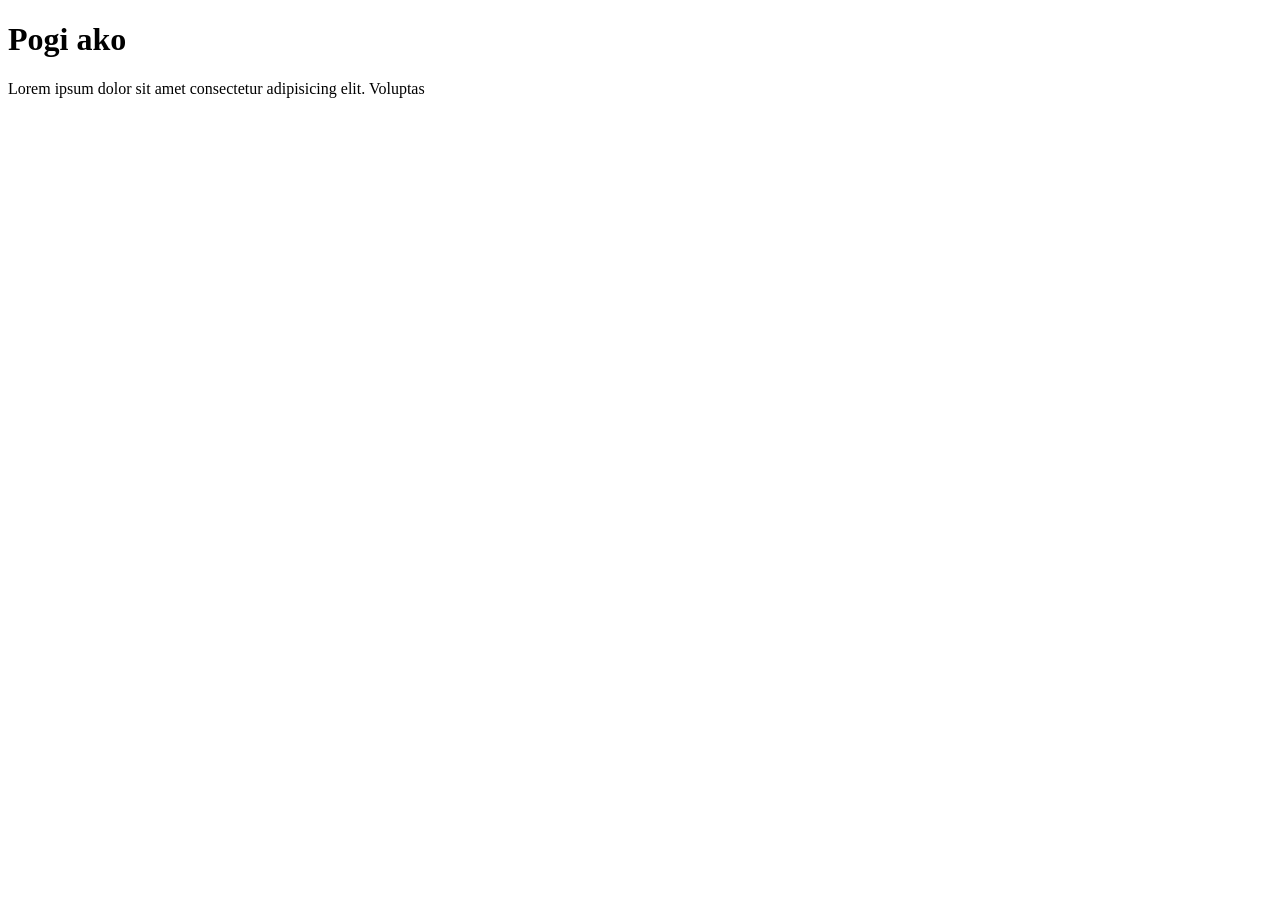
==== index.html @ 59fcd083 "Added home.html and updated index.html" ====
<!DOCTYPE html>
<html lang="en">
<head>
    <meta charset="UTF-8">
    <meta name="viewport" content="width=device-width, initial-scale=1.0">
    <title>Document</title>
</head>
<body>
    <h1>Pogi ako</h1>
<main>
    <p>Lorem ipsum dolor sit amet consectetur adipisicing elit. Voluptas
</main>
</body>
</html>
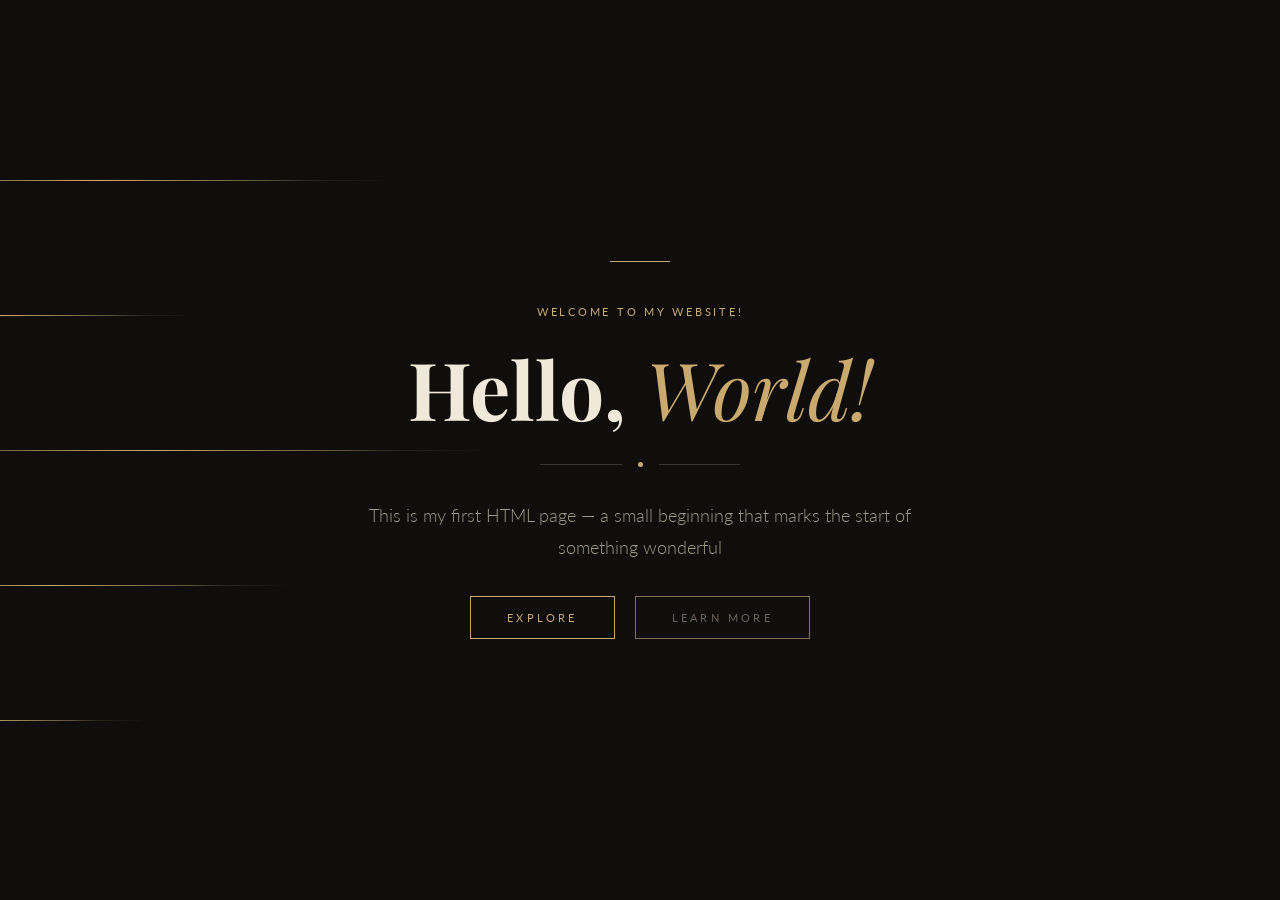
==== commit de643792: "First animation website na pwedeng reference" ====
--- a/index.html
+++ b/index.html
@@ -1,14 +1,38 @@
 <!DOCTYPE html>
 <html lang="en">
 <head>
-    <meta charset="UTF-8">
-    <meta name="viewport" content="width=device-width, initial-scale=1.0">
-    <title>Document</title>
+  <meta charset="UTF-8">
+  <meta name="viewport" content="width=device-width, initial-scale=1.0">
+  <link href="https://fonts.googleapis.com/css2?family=Playfair+Display:ital,wght@0,700;1,400&family=Lato:wght@300;400&display=swap" rel="stylesheet">
+  <link rel="stylesheet" href="styles.css">
+  <title>My Web Page</title>
 </head>
 <body>
-    <h1>Pogi ako</h1>
-<main>
-    <p>Lorem ipsum dolor sit amet consectetur adipisicing elit. Voluptas
-</main>
+
+    <div class="bg-streaks">
+      <div class="streak"></div>
+      <div class="streak"></div>
+      <div class="streak"></div>
+      <div class="streak"></div>
+      <div class="streak"></div>
+    </div>
+
+  <div class="container">
+    <div class="top-rule"></div>
+    <p class="eyebrow">Welcome to my website!</p>
+  <h1>Hello, <em>World!</em></h1>
+
+  <div class="divider">
+    <div class="divider-bot"></div>
+  </div>
+
+
+   <p>This is my first HTML page — a small beginning that marks the start of something wonderful</p>
+
+   <div class="actions">
+    <button class="btn">Explore</button>
+    <button class="btn btn-ghost">Learn more</button>
+   </div>
+  </div>
 </body>
 </html>
--- a/styles.css
+++ b/styles.css
@@ -0,0 +1,156 @@
+*{
+    margin:0;
+    padding:0;
+    box-sizing:border-box;
+}
+
+body{
+    background-color: #0f0e0d;
+    color:#e8e0d0;
+    min-height:100vh;
+    display:flex;
+    justify-content:center;
+    align-items:center;
+}
+
+h1{
+    font-family:'Playfair Display', serif;
+    font-size:5rem;
+    font-weight:700;
+    color:#f0e8d8;
+    text-align: center;
+    line-height: 1.05;
+
+}
+
+.container{
+    text-align: center;
+    max-width: 680px;
+    width:100%;
+    padding:3em 2rem;
+    position: relative;
+    z-index: 1;
+}
+
+p {
+  font-family: 'Lato', sans-serif;
+  font-weight: 300;
+  font-size: 1.125rem;
+  line-height: 1.8;
+  color: #a09888;
+  margin-top: 1.5rem;
+}
+
+h1 em {
+  font-style: italic;
+  font-weight: 400;
+  color: #c9a96e;
+}
+
+.divider{
+    display:flex;
+    align-items: center;
+    gap: 1rem;
+    width:200px;
+    margin: 2rem auto;
+}
+
+.divider::before,
+.divider::after{
+  content: '';
+  flex:1;
+  height: 0.5px;
+  background: #3a3630;
+}
+
+.divider-bot{
+    width: 5px;
+    height: 5px;
+    border-radius: 50%;
+    background: #c9a96e;
+}
+
+.actions{
+    margin-top: 2rem;
+}
+
+.btn{
+    font-family: 'Lato', sans-serif;
+    font-weight: 400;
+    font-size: 11px;
+    letter-spacing: 0.2rem;
+    text-transform: uppercase;
+    color: #c9a96e;
+    border: 0.5px solid #c9a96e;
+    padding: 14px 36px;
+    background: transparent;
+    cursor: pointer;
+    margin: 0 8px;
+    transition: background 0.3s, color 0.3s;
+}
+
+.btn:hover{
+    background-color: #c9a96e;
+    color: white;
+}
+
+.btn-ghost{
+    border-color: #867150;
+    color: #6a6055;
+}
+.btn-ghost:hover{
+    background-color: #1e1c1a;
+    color: white;
+}
+
+.top-rule{
+    width: 60px;
+    height: 1px;
+    background: #c9a96e;
+    margin:0 auto 2.5rem;
+}
+
+
+.eyebrow{
+    font-family: 'Lato', sans-serif;
+    font-weight: 400;
+    font-size: 11px;
+    letter-spacing: 0.25em;
+    text-transform: uppercase;
+    color:#c9a96e;
+    margin-bottom: 1.5rem;
+    margin-top: 0;
+}
+
+/*For animation code*/
+.bg-streaks{
+    position: fixed;
+    top:0;
+    left: 0;
+    width: 100%;
+    height: 100%;
+    z-index:0;
+    overflow: hidden;
+}
+
+.streak{
+    position: absolute;
+    width: 600px;
+    height:1px;
+    background: linear-gradient(to right, transparent, #c9a96e, transparent);
+    border-radius: 50%;
+    animation: flow 6s infinite ease-in-out;
+}
+
+.streak:nth-child(1) { top: 20%; left: -200px; animation-delay: 0s; }
+.streak:nth-child(2) { top: 35%; left: -200px; animation-delay: 1.5s; width: 400px; }
+.streak:nth-child(3) { top: 50%; left: -200px; animation-delay: 3s; width: 700px; }
+.streak:nth-child(4) { top: 65%; left: -200px; animation-delay: 0.8s; width: 500px ;}
+.streak:nth-child(5) { top: 80%; left: -200px; animation-delay: 2.2s; width: 350px; }
+
+@keyframes flow{
+    0% {transform: translateX(-100px) scaleY(1); opacity: 0;}
+    20% {opacity:1; }
+    80% {opacity: 0.6;}
+    100% {transform: translateX(110vw) scaleY(3); opacity: 0;}
+}
